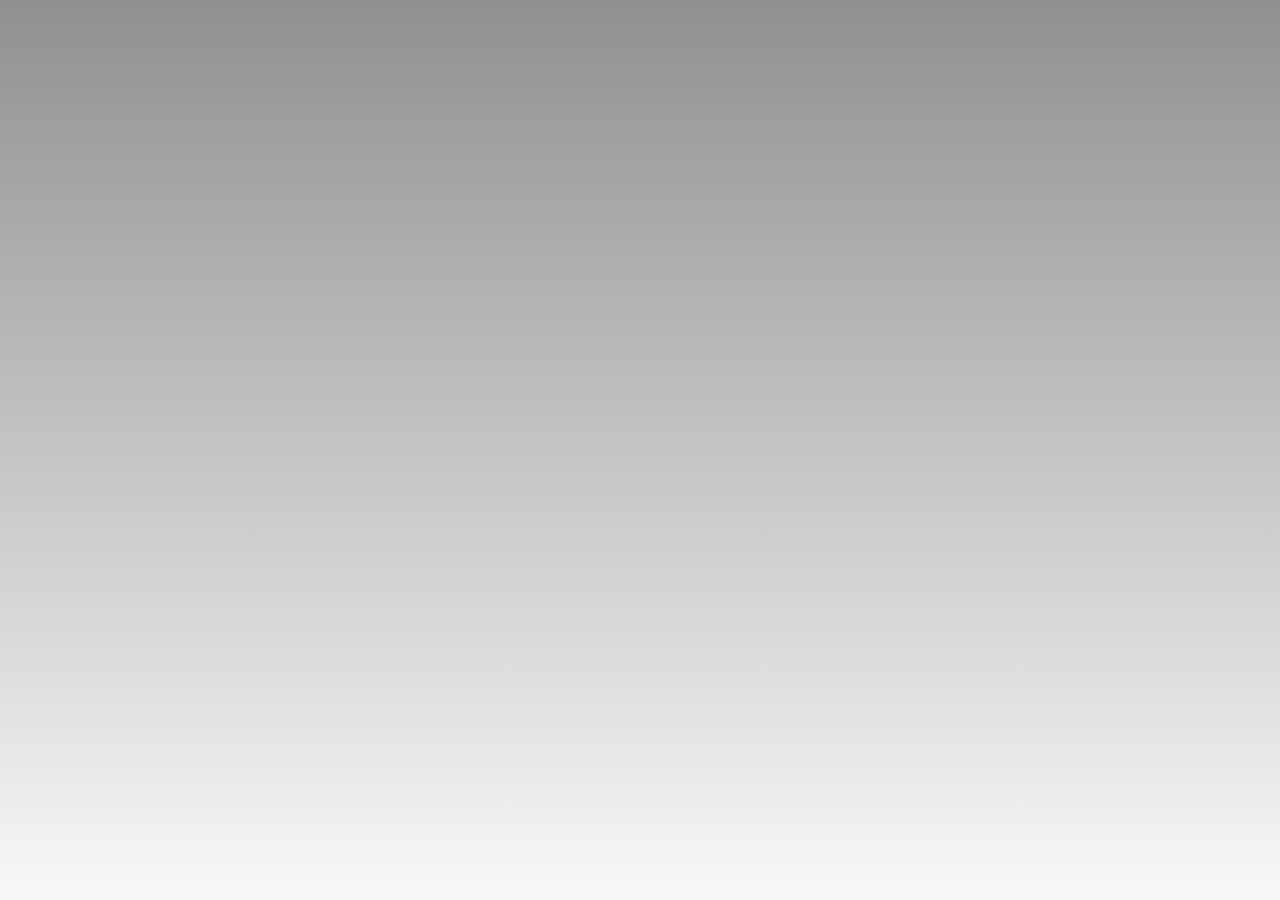
==== keypress/index.html @ 436a0c67 "All Files" ====
<!DOCTYPE html>
<html>
  <head>
    <meta charset="utf-8">
    <title>Key Press Listener</title>
    <link rel="stylesheet" href="css/styles.css">
  </head>
  <body>
    <h1 id="displayLetter" class="printLetter"></h1>
    <script src="javascript/script.js"></script>
  </body>
</html>
---- keypress/css/styles.css ----
body {
  background: linear-gradient(#909090, #F8F8F8) fixed;
  height: 300px;
}

.printLetter {
  font-family: "Helvetica", sans-serif;
  color: #d0fb00;
  font-size: 100px;
  text-align: center;
}
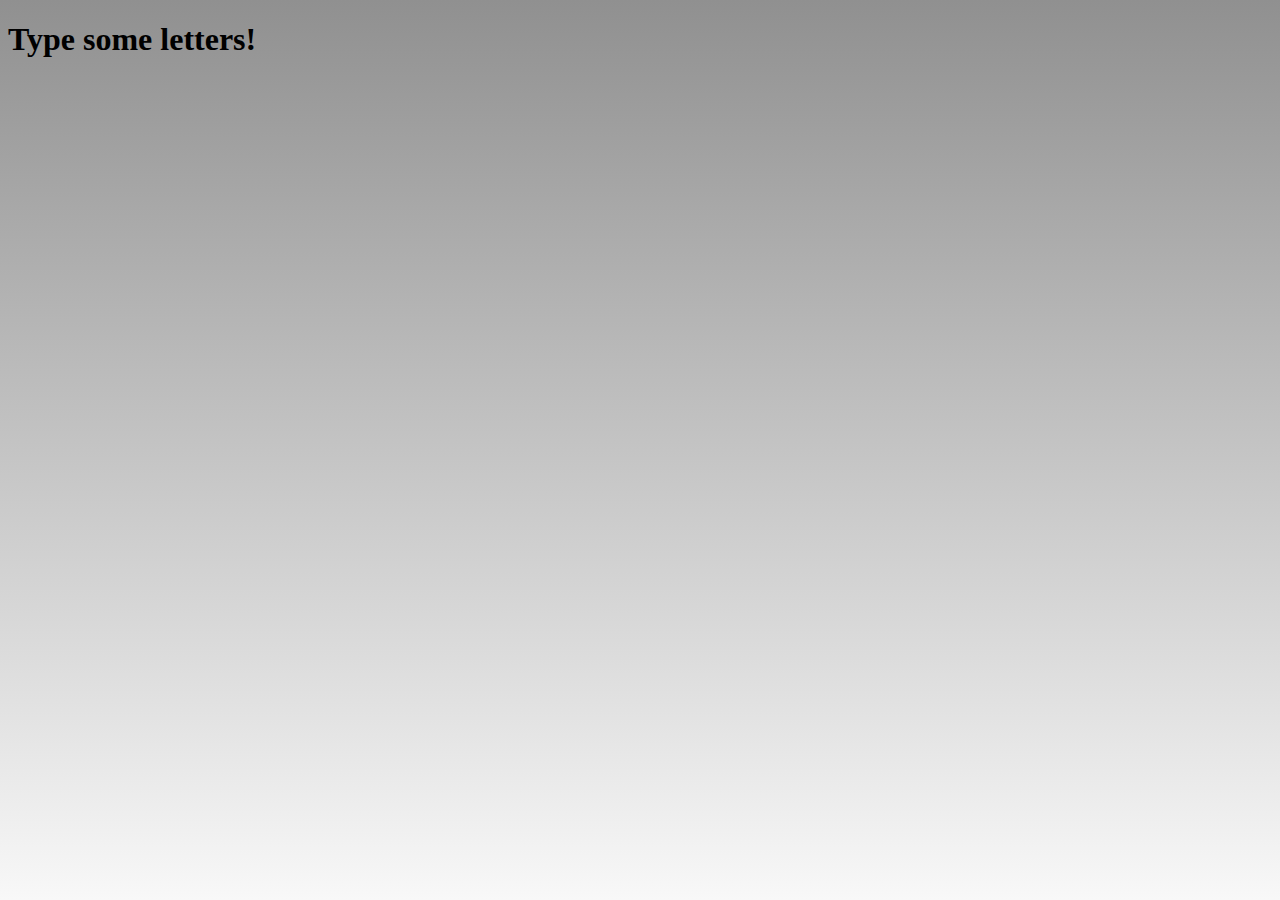
==== commit 2047ff5b: "Updates to HTML" ====
--- a/keypress/index.html
+++ b/keypress/index.html
@@ -6,6 +6,7 @@
     <link rel="stylesheet" href="css/styles.css">
   </head>
   <body>
+    <h1>Type some letters!</h1>
     <h1 id="displayLetter" class="printLetter"></h1>
     <script src="javascript/script.js"></script>
   </body>
